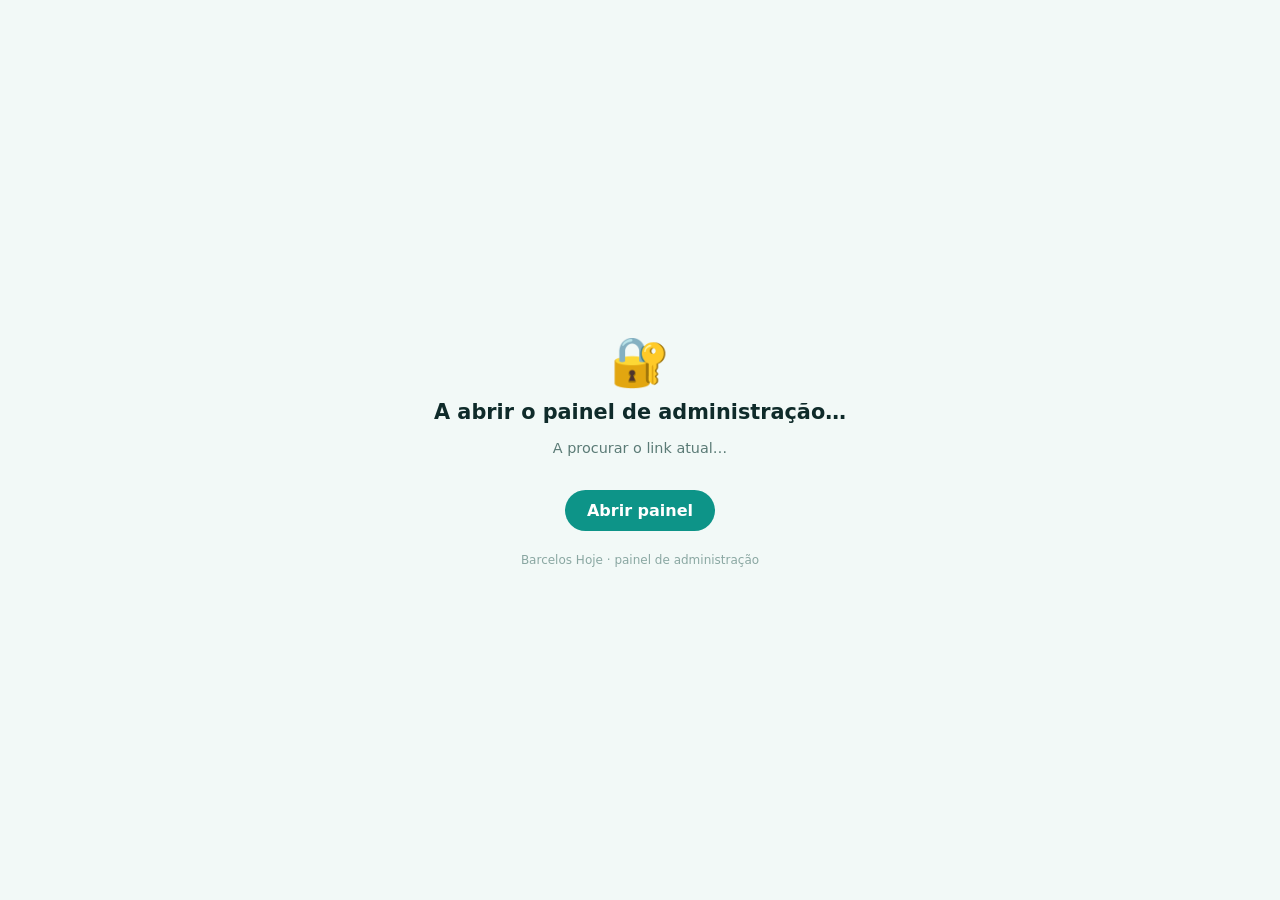
==== admin/index.html @ 7f7cae2c "Página /admin com redirecionamento automático para o painel" ====
<!DOCTYPE html>
<html lang="pt-PT">
<head>
<meta charset="UTF-8">
<meta name="viewport" content="width=device-width, initial-scale=1.0">
<title>A abrir painel — Barcelos Hoje</title>
<style>
  body{font-family:system-ui,-apple-system,"Segoe UI",Roboto,sans-serif;background:#f2f9f7;color:#0f2b2a;display:flex;align-items:center;justify-content:center;min-height:100vh;margin:0}
  .box{text-align:center;padding:30px;max-width:420px}
  .logo{font-size:3rem}
  h1{font-size:1.3rem;margin:10px 0 6px}
  p{color:#5b7b76;font-size:.9rem;line-height:1.5}
  .btn{display:inline-block;margin-top:16px;background:#0d9488;color:#fff;text-decoration:none;font-weight:700;padding:11px 22px;border-radius:999px}
  small{display:block;margin-top:22px;color:#8aa7a2;font-size:.75rem}
</style>
</head>
<body>
  <div class="box">
    <div class="logo">🔐</div>
    <h1>A abrir o painel de administração…</h1>
    <p id="status">A procurar o link atual…</p>
    <a class="btn" id="btn" href="#">Abrir painel</a>
    <small>Barcelos Hoje · painel de administração</small>
  </div>
  <script>
    (function () {
      var status = document.getElementById('status');
      var btn = document.getElementById('btn');
      fetch('link.json?t=' + Date.now())
        .then(function (r) { return r.json(); })
        .then(function (d) {
          var u = d && d.tunnel;
          if (!u) throw new Error('sem link');
          btn.href = u;
          status.textContent = 'Link atual encontrado — a redirecionar…';
          location.replace(u);
        })
        .catch(function () {
          status.textContent = 'Não encontrei o link do painel. Pede ao administrador para o atualizar.';
          btn.style.display = 'none';
        });
  </script>
</body>
</html>
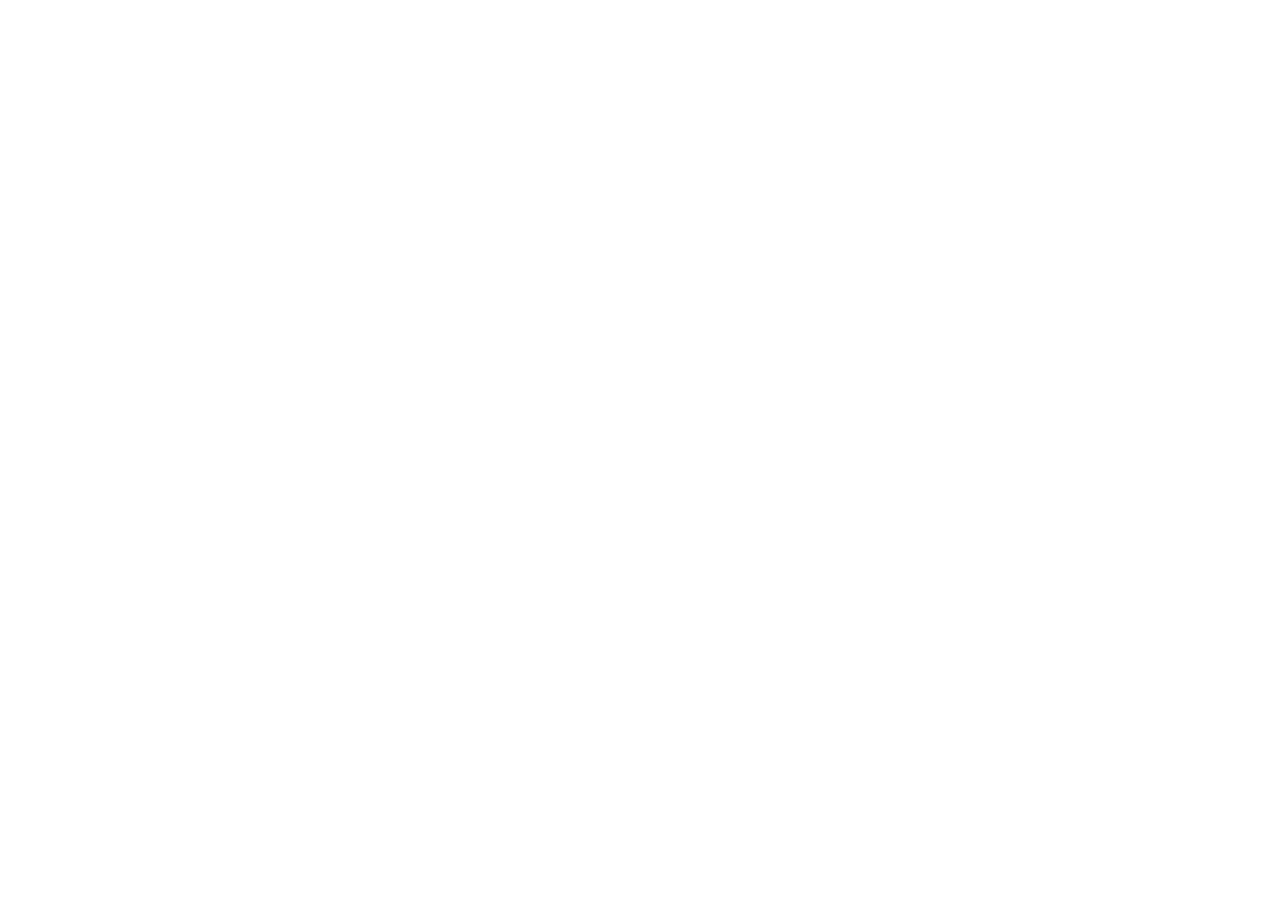
==== commit f725d82a: "Admin à prova de falha (botão+link direto) e melhorias do site (UV, sol, %chuva, beacon dinâmico, PW" ====
--- a/admin/index.html
+++ b/admin/index.html
@@ -5,40 +5,55 @@
 <meta name="viewport" content="width=device-width, initial-scale=1.0">
 <title>A abrir painel — Barcelos Hoje</title>
 <style>
-  body{font-family:system-ui,-apple-system,"Segoe UI",Roboto,sans-serif;background:#f2f9f7;color:#0f2b2a;display:flex;align-items:center;justify-content:center;min-height:100vh;margin:0}
-  .box{text-align:center;padding:30px;max-width:420px}
+  body{font-family:system-ui,-apple-system,"Segoe UI",Roboto,sans-serif;background:#f2f9f7;color:#0f2b2a;display:flex;align-items:center;justify-content:center;min-height:100vh;margin:0;padding:20px}
+  .box{text-align:center;padding:32px 26px;max-width:460px;width:100%;background:#fff;border-radius:22px;border:1px solid #d7e9e4;box-shadow:0 12px 32px rgba(13,148,136,.12)}
   .logo{font-size:3rem}
-  h1{font-size:1.3rem;margin:10px 0 6px}
-  p{color:#5b7b76;font-size:.9rem;line-height:1.5}
-  .btn{display:inline-block;margin-top:16px;background:#0d9488;color:#fff;text-decoration:none;font-weight:700;padding:11px 22px;border-radius:999px}
-  small{display:block;margin-top:22px;color:#8aa7a2;font-size:.75rem}
+  h1{font-size:1.3rem;margin:10px 0 6px;color:#0f2b2a}
+  p{color:#5b7b76;font-size:.9rem;line-height:1.5;min-height:22px}
+  .btn{display:inline-block;margin-top:18px;background:#0d9488;color:#fff!important;text-decoration:none;font-weight:800;padding:13px 30px;border-radius:999px;font-size:.98rem;transition:.2s}
+  .btn:active{transform:scale(.96)}
+  .raw{margin-top:16px;font-size:.78rem;color:#8aa7a2;word-break:break-all}
+  .raw a{color:#0d9488;font-weight:600}
+  .err{color:#e11d48;font-size:.85rem}
+  small{display:block;margin-top:22px;color:#8aa7a2;font-size:.74rem}
 </style>
 </head>
 <body>
   <div class="box">
     <div class="logo">🔐</div>
-    <h1>A abrir o painel de administração…</h1>
+    <h1>Painel de administração</h1>
     <p id="status">A procurar o link atual…</p>
-    <a class="btn" id="btn" href="#">Abrir painel</a>
-    <small>Barcelos Hoje · painel de administração</small>
+    <a class="btn" id="btn" href="#" style="display:none">Abrir painel →</a>
+    <div class="raw" id="raw"></div>
+    <small>Barcelos Hoje · se o botão não abrir, toca no link direto em baixo</small>
   </div>
   <script>
     (function () {
       var status = document.getElementById('status');
       var btn = document.getElementById('btn');
+      var raw = document.getElementById('raw');
+      function mostra(u) {
+        btn.href = u;
+        btn.style.display = 'inline-block';
+        raw.innerHTML = 'Link direto: <a href="' + u + '" target="_blank" rel="noopener">' + u.replace('https://', '') + '</a>';
+        status.textContent = 'A redirecionar automaticamente…';
+        try { location.replace(u); } catch (e) {}
+        setTimeout(function () { try { location.href = u; } catch (e) {} }, 1600);
+      }
+      function falha() {
+        status.innerHTML = '<span class="err">Não encontrei o link do painel.</span>';
+        btn.style.display = 'none';
+        raw.innerHTML = 'Volta ao <a href="https://phsverdadeiros01-maker.github.io">site</a> e pede ajuda ao administrador.';
+      }
       fetch('link.json?t=' + Date.now())
-        .then(function (r) { return r.json(); })
+        .then(function (r) { if (!r.ok) throw new Error(r.status); return r.json(); })
         .then(function (d) {
-          var u = d && d.tunnel;
+          var u = d && d.tunnel && d.tunnel.trim();
           if (!u) throw new Error('sem link');
-          btn.href = u;
-          status.textContent = 'Link atual encontrado — a redirecionar…';
-          location.replace(u);
+          mostra(u);
         })
-        .catch(function () {
-          status.textContent = 'Não encontrei o link do painel. Pede ao administrador para o atualizar.';
-          btn.style.display = 'none';
-        });
+        .catch(falha);
+    })();
   </script>
 </body>
 </html>
